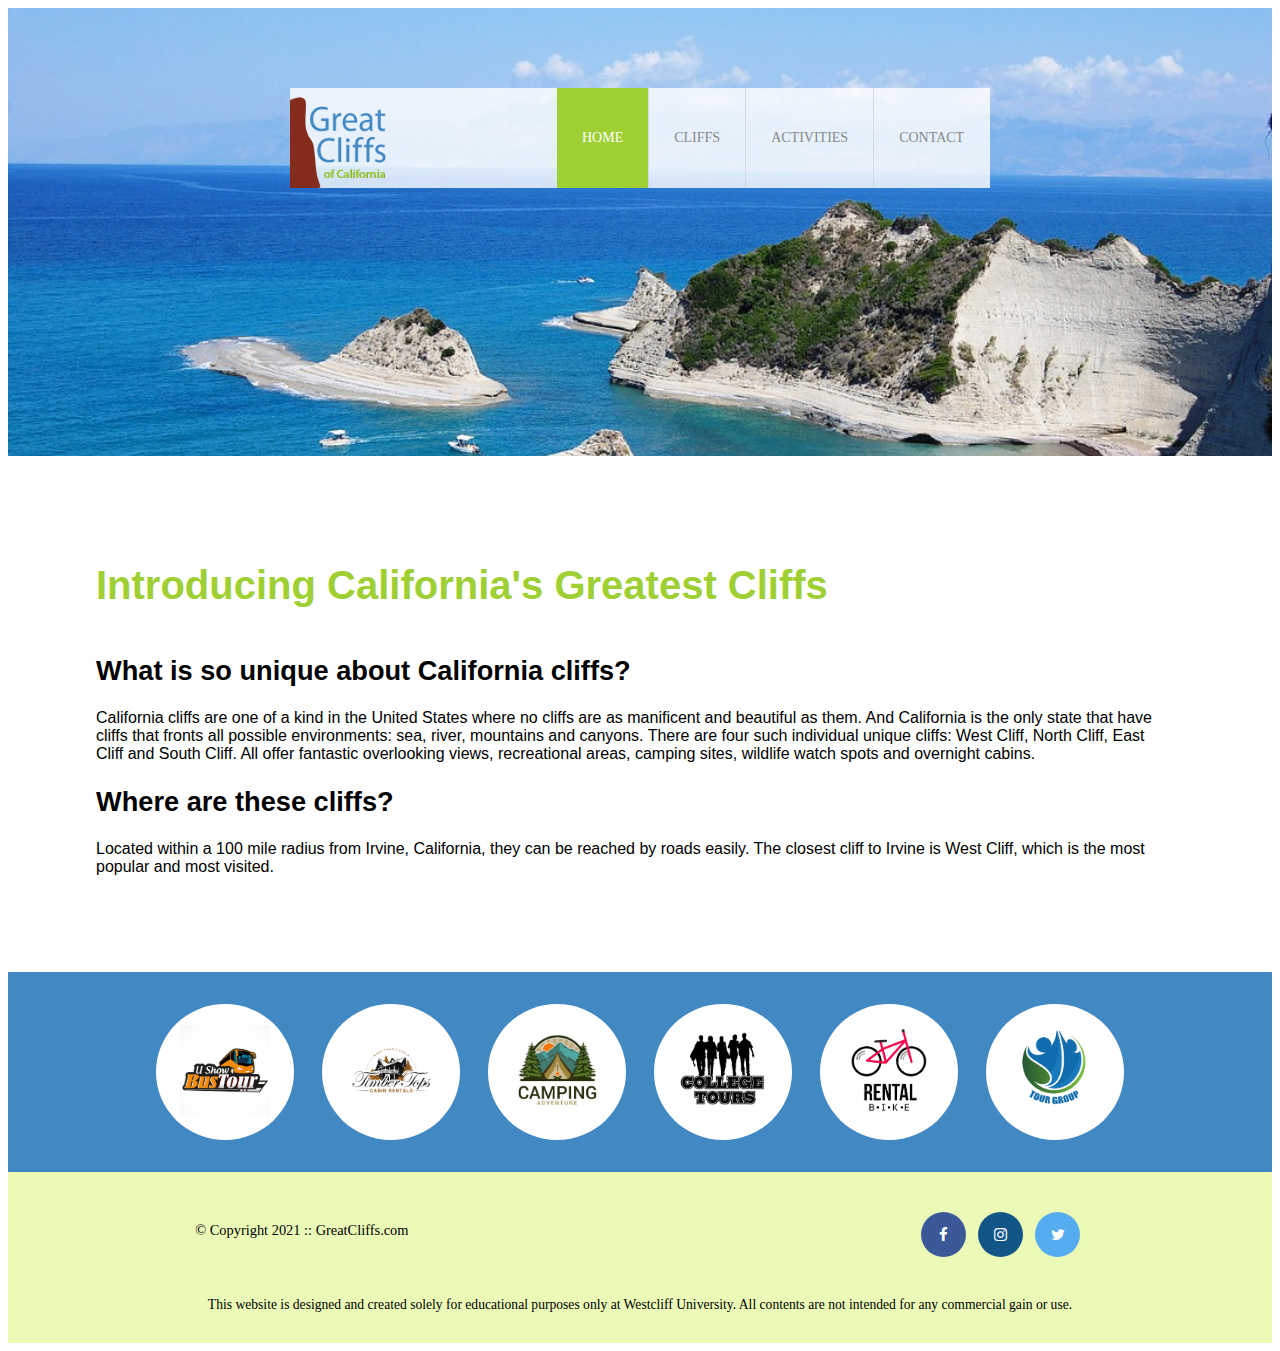
==== index.html @ 566b2fea "initial commit" ====
<!DOCTYPE html>
<html lang="en">
  <head>
    <title>Great Cliffs of California</title>

    <!-- Meta Tags -->
    <meta charset="UTF-8" />
    
    <!-- Bootstrap CSS -->

    <!-- Font Awesome -->
    <link
      rel="stylesheet"
      href="https://cdnjs.cloudflare.com/ajax/libs/font-awesome/4.7.0/css/font-awesome.min.css"
    >
    <!-- Custom CSS -->
    <link rel="stylesheet" href="styles.css" />
    
  </head>
  <body id="home">
    <div id="container">
    <header>
      <div class="main-header">
        <div class="logo">
            <img src="images/logo.png" alt="Great Cliffs Logo" width="125">
        </div>
        <nav class="main-menu">
            <ul>
                <li class="active"><a href="index.html">Home</a></li>
                <li><a href="cliffs.html">Cliffs</a></li>
                <li><a href="activities.html">Activities</a></li>
                <li><a href="contact.html">Contact</a></li>
            </ul>
        </nav>
    </div>
    </header>

    <main>
      <div>
        <h1>Introducing California's Greatest Cliffs</h1>
          <div>
            <h2>What is so unique about California cliffs?</h2>
            <p>
              California cliffs are one of a kind in the United States where
              no cliffs are as manificent and beautiful as them. And
              California is the only state that have cliffs that fronts all
              possible environments: sea, river, mountains and canyons. There
              are four such individual unique cliffs: West Cliff, North Cliff,
              East Cliff and South Cliff. All offer fantastic overlooking
              views, recreational areas, camping sites, wildlife watch spots
              and overnight cabins.
            </p>
          </div>
      </div>
 
      <div>
        <h2>Where are these cliffs?</h2>
        <p>
          Located within a 100 mile radius from Irvine, California, they
          can be reached by roads easily. The closest cliff to Irvine is
          West Cliff, which is the most popular and most visited.
        </p>
      </div>
    </main>
    
    <section>
      <ul id="partners">
        <li class="partner">
             <img src="images/partners/partner-bustour.png" alt="Partner Bus Tours">
         </li>
         <li class="partner">
             <img src="images/partners/partner-cabinrental.png" alt="Partner Cabin Rental">
         </li>
         <li class="partner">
             <img src="images/partners/partner-campingadv.png" alt="Partner Camping Adventure">
         </li>
         <li class="partner">
             <img src="images/partners/partner-collegetours.png" alt="Partner College Tours">
         </li>
         <li class="partner">
             <img src="images/partners/partner-rentalbike.png" alt="Partner Bike Rentals">
         </li>
         <li class="partner">
             <img src="images/partners/partner-tourgroup.png" alt="Partner Tour Group">
         </li>
     </ul>
    </section>

    <footer>
      <!-- Nondisclaimer -->
      <div id="nondisclaimer">
        <div class="copy">&copy; Copyright 2021 :: GreatCliffs.com</div>
        <div class="social">
          <a href="#" class="fa fa-facebook"></a>
          <a href="#" class="fa fa-instagram"></a>
          <a href="#" class="fa fa-twitter"></a>
        </div>
      </div>
      <!-- End Nondisclaimer -->

      <!-- Disclaimer -->
      <div id="disclaimer">
        <p>
          This website is designed and created solely for educational purposes
          only at Westcliff University. All contents are not intended for any
          commercial gain or use.
        </p>
      </div>
      <!-- End Disclaimer -->
    </footer>
    </div>

    <!-- Bootstrap jQuery -->

    <!-- Bootstrap Popper -->

    <!-- Bootstrap JS -->

  </body>
</html>
---- styles.css ----
/* Header */
header {
    width: 100%;
    min-height: 400px;
    padding-top: 3em;
}
#home header {
    background:  no-repeat lightgrey url(images/cliff_ocean.jpg);
    background-size: 1500px;
}
.main-header {
    background-color:rgb(255, 255, 255, 0.8) ;
    width: 700px;
    margin: 2em auto 0 auto;
    min-height: 100px;
    height: 100px;
}
.main-header .logo img {
    width: 100px;
    height: 100px;
    margin: 0 2em 0 0;
    float: left;
}

/* Navigation */
.main-menu {
    margin-left: 227px;
    font-weight: 400;
}
.main-menu ul li {
    list-style-type: none;
    display: inline-block;
    float: left;
    padding-left: 25px;
    padding-right: 25px;
    border-left: 1px solid rgba(202, 204, 202, 0.6);
    line-height: 100px;
    text-transform: uppercase;
    font-size: 14px;
}
.main-menu ul li a {
    text-decoration: none;
    color: #888;
}
.main-menu ul li a:hover {
    color: #9ed034;
}
.main-menu ul li.active {
    background: #9ed034;
    border: none;
}
.main-menu ul li.active a {
    color: #fff;
}

/* Main */
main {
    padding: 3em 6em 3em 5.5em;
    margin: 2em 0;
    font-family:Arial, Helvetica, sans-serif;
}
main h1 {
    font-size: 2.5em;
    padding-bottom: 0.5em;
    color: #9ed034;
}
main h2 {
    font-size: 1.7em;
}

/* Partners */
section {
    width: 100%;
    background-color: #4288C3;
}
section #partners {  
    width: 1200px;
    padding: 2em 0 2em 0;
    margin: 0 auto;
    text-align: center;
}
section #partners .partner {
    display: inline-block;
    margin: 0 0.75em;
    padding: 1.3em 1.5em;
    background-color: #fff;
    border-radius: 50%;
}
section #partners .partner img {
    width: 90px;
    height: 90px;
}

/* Footer */
footer {
    width: 100%;
    height: 155px;
    padding-bottom: 1em;
    background-color: #ecfab8;
}
footer #nondisclaimer .copy {
    padding: 3.5em 3.5em 3.5em 13em;
    float: left;
    font-size: 0.9em;
}
footer #nondisclaimer .social {
    padding: 2.5em;
    margin-right: 9.25em;
    float: right;
}
footer #disclaimer {
    clear: both;
}

footer #disclaimer p {
    font-size: 0.85em;
    text-align: center;
}
footer #nondisclaimer .social .fa {
    padding: 15px;
    font-size: 15px;
    width: 15px;
    text-align: center;
    text-decoration: none;
    margin: 0 4px;
    border-radius: 50%;
}
footer #nondisclaimer .social .fa:hover {
    opacity: 0.7;
}
footer #nondisclaimer .social .fa-facebook {
    background: #3B5998;
    color: white;
}
    
footer #nondisclaimer .social .fa-twitter {
    background: #55ACEE;
    color: white;
}

footer #nondisclaimer .social .fa-instagram {
    background: #125688;
    color: white;
}

/* Home */



/* ACTIVATE BELOW WHEN TESTING NAVIGATION AND OTHERS FOR RWD */

/* Media Queries */
/*@media (max-width: 768px) {
    footer #nondisclaimer .copy {
        padding: 3.5em 0em 3.5em 0em;
        text-align: center;
        float: none;
        font-size: 0.9em;
      }
      footer #nondisclaimer .social {
        padding: 2.5em 0;
        margin: 0;
        text-align: center;
        float: none;
      }
}

@media (max-width: 992px) {
    .logo img {
        position: relative;
        bottom: 8px;
    }
    .main-menu {
        width: 200px;
        background-color:rgb(255, 255, 255);
        position: absolute;
        right: 1.7em;
      }
      .main-menu ul li {
        border-bottom: 1px solid rgba(202, 204, 202, 0.6);
      }
      main {
        padding: 3em 1em 3em 1em;
        margin: 0;
      }
      #home .main-col-content {
        padding: 25px;
        min-height: 450px;
        margin-top: 1em;
      }
} */
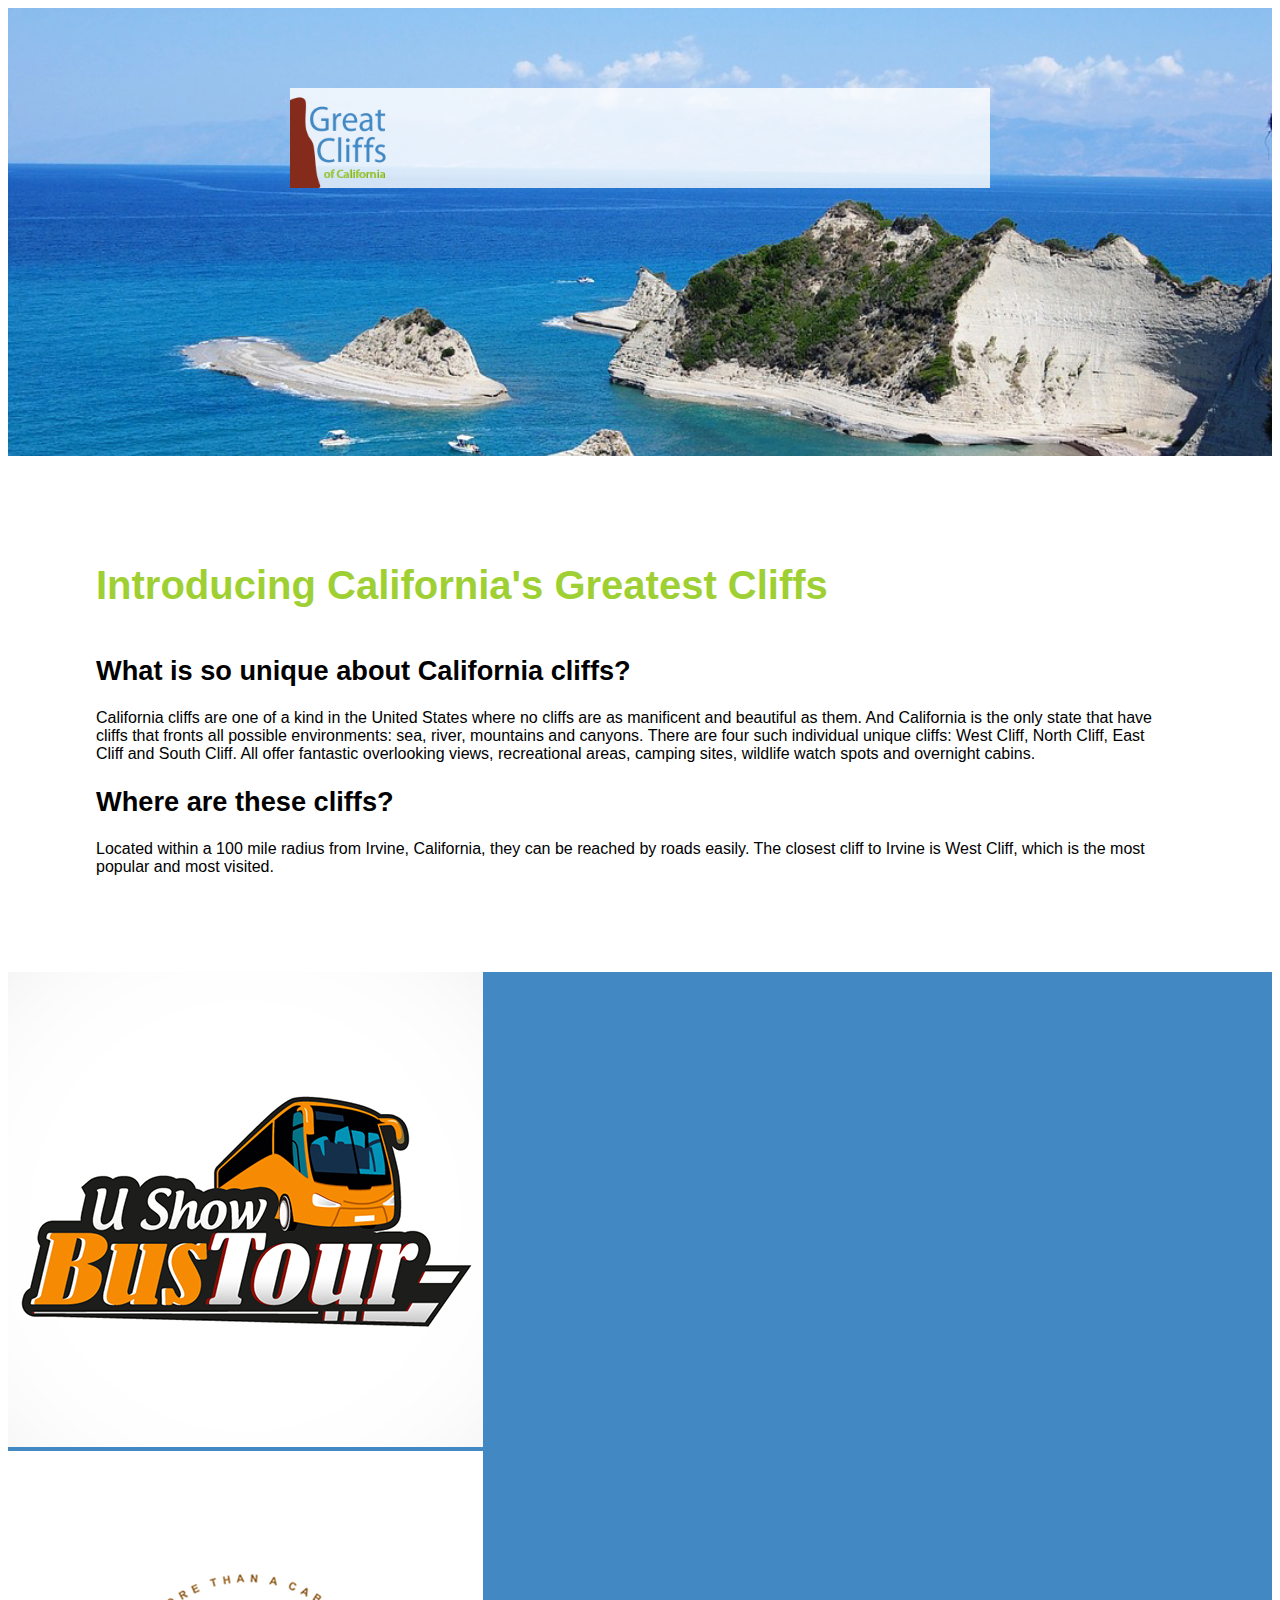
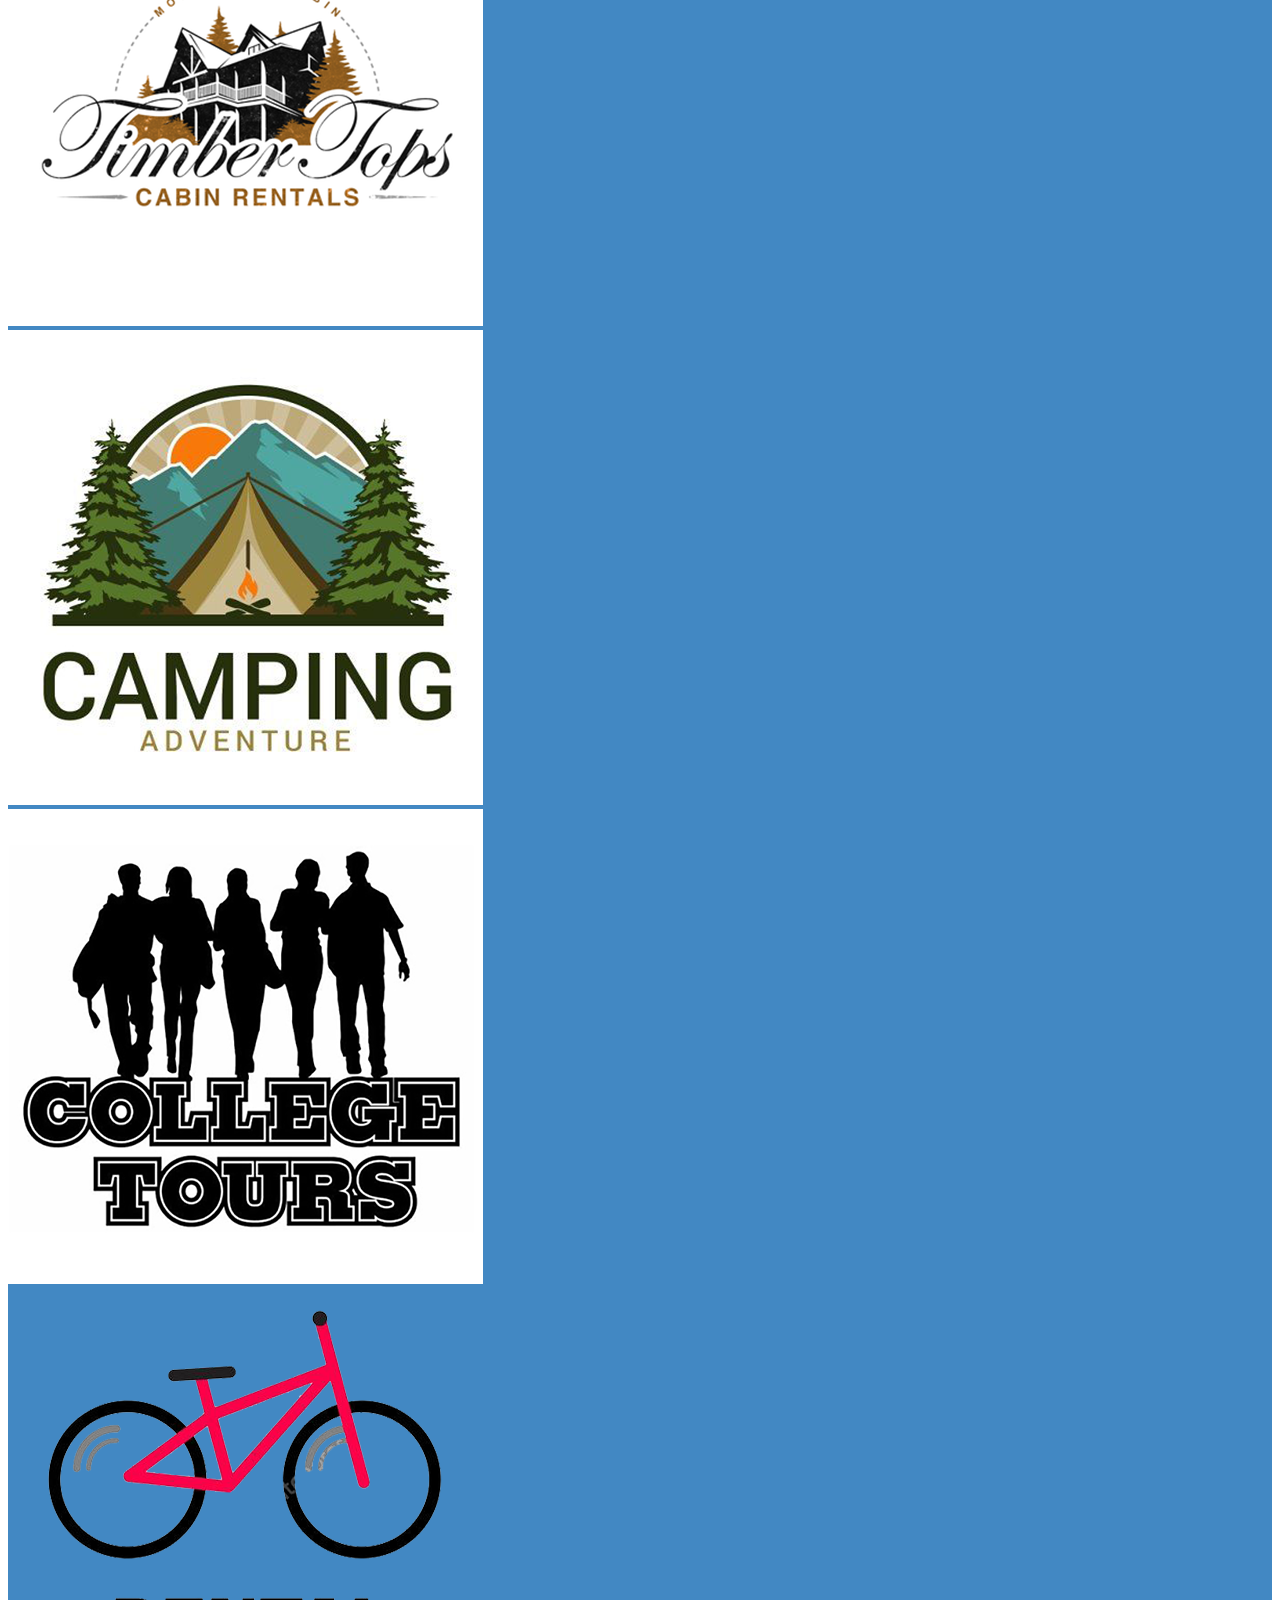
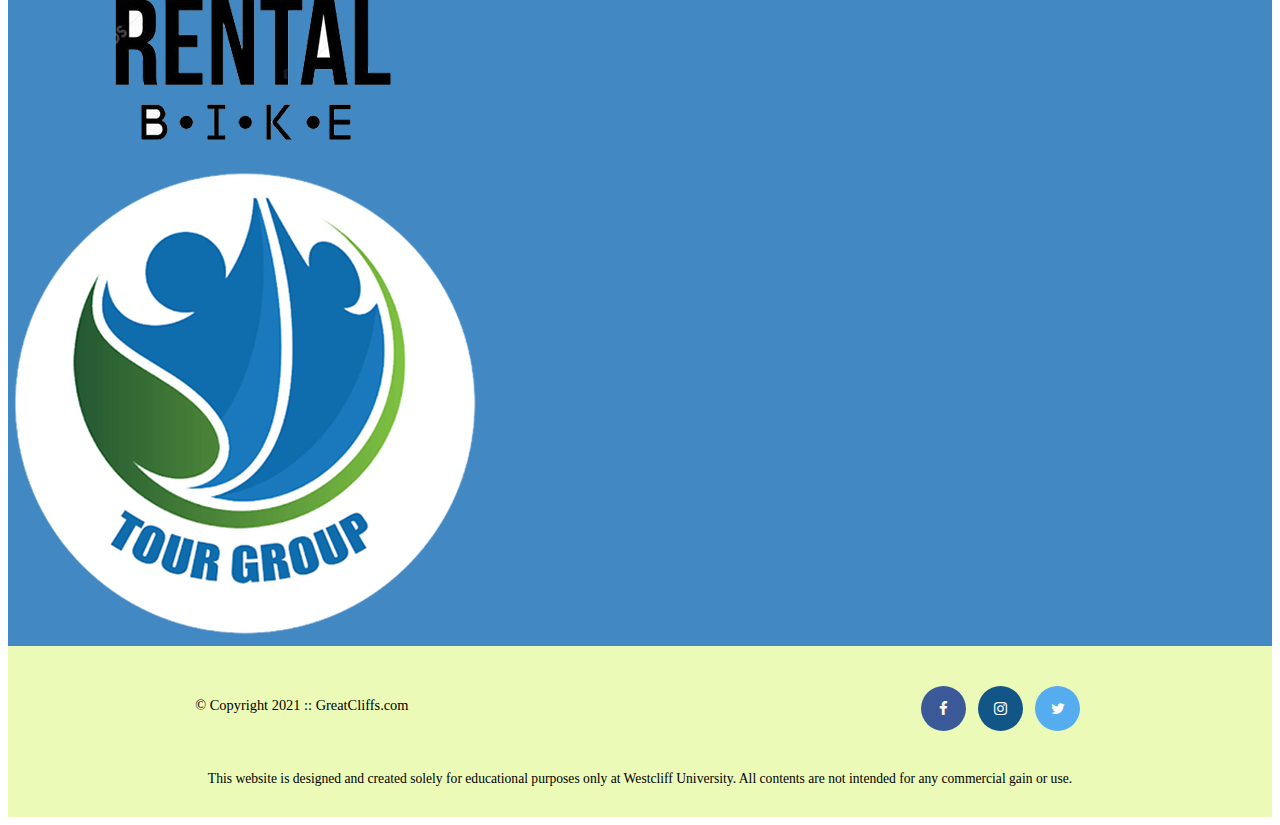
==== commit b34a563f: "rwd for index" ====
--- a/index.html
+++ b/index.html
@@ -1,58 +1,61 @@
 <!DOCTYPE html>
 <html lang="en">
-  <head>
-    <title>Great Cliffs of California</title>
 
-    <!-- Meta Tags -->
-    <meta charset="UTF-8" />
-    
-    <!-- Bootstrap CSS -->
+<head>
+  <title>Great Cliffs of California</title>
 
-    <!-- Font Awesome -->
-    <link
-      rel="stylesheet"
-      href="https://cdnjs.cloudflare.com/ajax/libs/font-awesome/4.7.0/css/font-awesome.min.css"
-    >
-    <!-- Custom CSS -->
-    <link rel="stylesheet" href="styles.css" />
-    
-  </head>
-  <body id="home">
-    <div id="container">
+  <!-- Meta Tags -->
+  <meta charset="UTF-8" />
+
+  <!-- Bootstrap CSS -->
+
+  <!-- Font Awesome -->
+  <link rel="stylesheet" href="https://cdnjs.cloudflare.com/ajax/libs/font-awesome/4.7.0/css/font-awesome.min.css">
+  <!-- Custom CSS -->
+  <link rel="stylesheet" href="styles.css" />
+
+</head>
+
+<body id="home">
+  <div id="container">
     <header>
       <div class="main-header">
         <div class="logo">
-            <img src="images/logo.png" alt="Great Cliffs Logo" width="125">
+          <img src="images/logo.png" alt="Great Cliffs Logo" width="125">
         </div>
+        <button class="menu-toggle" aria-expanded="false" aria-label="Toggle navigation">
+          <span class="hamburger"></span>
+        </button>
         <nav class="main-menu">
-            <ul>
-                <li class="active"><a href="index.html">Home</a></li>
-                <li><a href="cliffs.html">Cliffs</a></li>
-                <li><a href="activities.html">Activities</a></li>
-                <li><a href="contact.html">Contact</a></li>
-            </ul>
+          <ul>
+            <li class="active"><a href="index.html">Home</a></li>
+            <li><a href="cliffs.html">Cliffs</a></li>
+            <li><a href="activities.html">Activities</a></li>
+            <li><a href="contact.html">Contact</a></li>
+          </ul>
         </nav>
-    </div>
+      </div>
     </header>
+
 
     <main>
       <div>
         <h1>Introducing California's Greatest Cliffs</h1>
-          <div>
-            <h2>What is so unique about California cliffs?</h2>
-            <p>
-              California cliffs are one of a kind in the United States where
-              no cliffs are as manificent and beautiful as them. And
-              California is the only state that have cliffs that fronts all
-              possible environments: sea, river, mountains and canyons. There
-              are four such individual unique cliffs: West Cliff, North Cliff,
-              East Cliff and South Cliff. All offer fantastic overlooking
-              views, recreational areas, camping sites, wildlife watch spots
-              and overnight cabins.
-            </p>
-          </div>
+        <div>
+          <h2>What is so unique about California cliffs?</h2>
+          <p>
+            California cliffs are one of a kind in the United States where
+            no cliffs are as manificent and beautiful as them. And
+            California is the only state that have cliffs that fronts all
+            possible environments: sea, river, mountains and canyons. There
+            are four such individual unique cliffs: West Cliff, North Cliff,
+            East Cliff and South Cliff. All offer fantastic overlooking
+            views, recreational areas, camping sites, wildlife watch spots
+            and overnight cabins.
+          </p>
+        </div>
       </div>
- 
+
       <div>
         <h2>Where are these cliffs?</h2>
         <p>
@@ -62,30 +65,32 @@
         </p>
       </div>
     </main>
+
+    <section>
+      <div class="container">
+        <div class="row text-center">
+          <div class="col-12 col-sm-6 col-md-4 col-lg-2 mb-4">
+            <img src="images/partners/partner-bustour.png" alt="Partner Bus Tours" class="img-fluid rounded-circle">
+          </div>
+          <div class="col-12 col-sm-6 col-md-4 col-lg-2 mb-4">
+            <img src="images/partners/partner-cabinrental.png" alt="Partner Cabin Rental" class="img-fluid rounded-circle">
+          </div>
+          <div class="col-12 col-sm-6 col-md-4 col-lg-2 mb-4">
+            <img src="images/partners/partner-campingadv.png" alt="Partner Camping Adventure" class="img-fluid rounded-circle">
+          </div>
+          <div class="col-12 col-sm-6 col-md-4 col-lg-2 mb-4">
+            <img src="images/partners/partner-collegetours.png" alt="Partner College Tours" class="img-fluid rounded-circle">
+          </div>
+          <div class="col-12 col-sm-6 col-md-4 col-lg-2 mb-4">
+            <img src="images/partners/partner-rentalbike.png" alt="Partner Bike Rentals" class="img-fluid rounded-circle">
+          </div>
+          <div class="col-12 col-sm-6 col-md-4 col-lg-2 mb-4">
+            <img src="images/partners/partner-tourgroup.png" alt="Partner Tour Group" class="img-fluid rounded-circle">
+          </div>
+        </div>
+      </div>
+    </section>
     
-    <section>
-      <ul id="partners">
-        <li class="partner">
-             <img src="images/partners/partner-bustour.png" alt="Partner Bus Tours">
-         </li>
-         <li class="partner">
-             <img src="images/partners/partner-cabinrental.png" alt="Partner Cabin Rental">
-         </li>
-         <li class="partner">
-             <img src="images/partners/partner-campingadv.png" alt="Partner Camping Adventure">
-         </li>
-         <li class="partner">
-             <img src="images/partners/partner-collegetours.png" alt="Partner College Tours">
-         </li>
-         <li class="partner">
-             <img src="images/partners/partner-rentalbike.png" alt="Partner Bike Rentals">
-         </li>
-         <li class="partner">
-             <img src="images/partners/partner-tourgroup.png" alt="Partner Tour Group">
-         </li>
-     </ul>
-    </section>
-
     <footer>
       <!-- Nondisclaimer -->
       <div id="nondisclaimer">
@@ -108,13 +113,22 @@
       </div>
       <!-- End Disclaimer -->
     </footer>
-    </div>
+  </div>
 
-    <!-- Bootstrap jQuery -->
+  <!-- Bootstrap jQuery -->
 
-    <!-- Bootstrap Popper -->
+  <!-- Bootstrap Popper -->
 
-    <!-- Bootstrap JS -->
+  <!-- Bootstrap JS -->
+  <script>
+    document.querySelector('.menu-toggle').addEventListener('click', function () {
+        const menu = document.querySelector('.main-menu');
+        menu.classList.toggle('expanded');
+        this.setAttribute('aria-expanded', menu.classList.contains('expanded'));
+    });
+  </script>
+  </body>
+  
+</body>
 
-  </body>
-</html>
+</html>--- a/styles.css
+++ b/styles.css
@@ -150,7 +150,7 @@
 /* ACTIVATE BELOW WHEN TESTING NAVIGATION AND OTHERS FOR RWD */
 
 /* Media Queries */
-/*@media (max-width: 768px) {
+@media (max-width: 768px) {
     footer #nondisclaimer .copy {
         padding: 3.5em 0em 3.5em 0em;
         text-align: center;
@@ -188,4 +188,99 @@
         min-height: 450px;
         margin-top: 1em;
       }
-} */+}
+/* Hamburger Menu */
+.menu-toggle {
+    background: none;
+    border: none;
+    cursor: pointer;
+    display: none;
+    position: absolute;
+    top: 1.5rem;
+    right: 1.5rem;
+    z-index: 10;
+}
+
+.menu-toggle .hamburger {
+    display: block;
+    width: 25px;
+    height: 3px;
+    background-color: #333;
+    position: relative;
+}
+
+.menu-toggle .hamburger::before,
+.menu-toggle .hamburger::after {
+    content: '';
+    display: block;
+    width: 25px;
+    height: 3px;
+    background-color: #333;
+    position: absolute;
+    transition: all 0.3s ease-in-out;
+}
+
+.menu-toggle .hamburger::before {
+    top: -8px;
+}
+
+.menu-toggle .hamburger::after {
+    top: 8px;
+}
+
+/* Hide the main-menu by default */
+.main-menu {
+    display: none;
+}
+
+/* Media Queries */
+@media (max-width: 992px) {
+    .menu-toggle {
+        display: block;
+    }
+
+    .main-menu {
+        display: block;
+        position: absolute;
+        top: 100%;
+        right: 0;
+        background-color: white;
+        width: 100%;
+        box-shadow: 0 4px 6px rgba(0, 0, 0, 0.1);
+    }
+
+    .main-menu ul {
+        display: flex;
+        flex-direction: column;
+        padding: 0;
+        margin: 0;
+        list-style: none;
+    }
+
+    .main-menu ul li {
+        text-align: center;
+        border-bottom: 1px solid rgba(202, 204, 202, 0.6);
+        line-height: 50px;
+    }
+
+    .main-menu ul li:last-child {
+        border-bottom: none;
+    }
+
+    .main-menu ul li a {
+        text-decoration: none;
+        color: #333;
+        display: block;
+        padding: 10px;
+    }
+
+    .main-menu ul li a:hover {
+        background-color: #9ed034;
+        color: white;
+    }
+}
+
+/* Show menu when expanded */
+.main-menu.expanded {
+    display: block;
+}
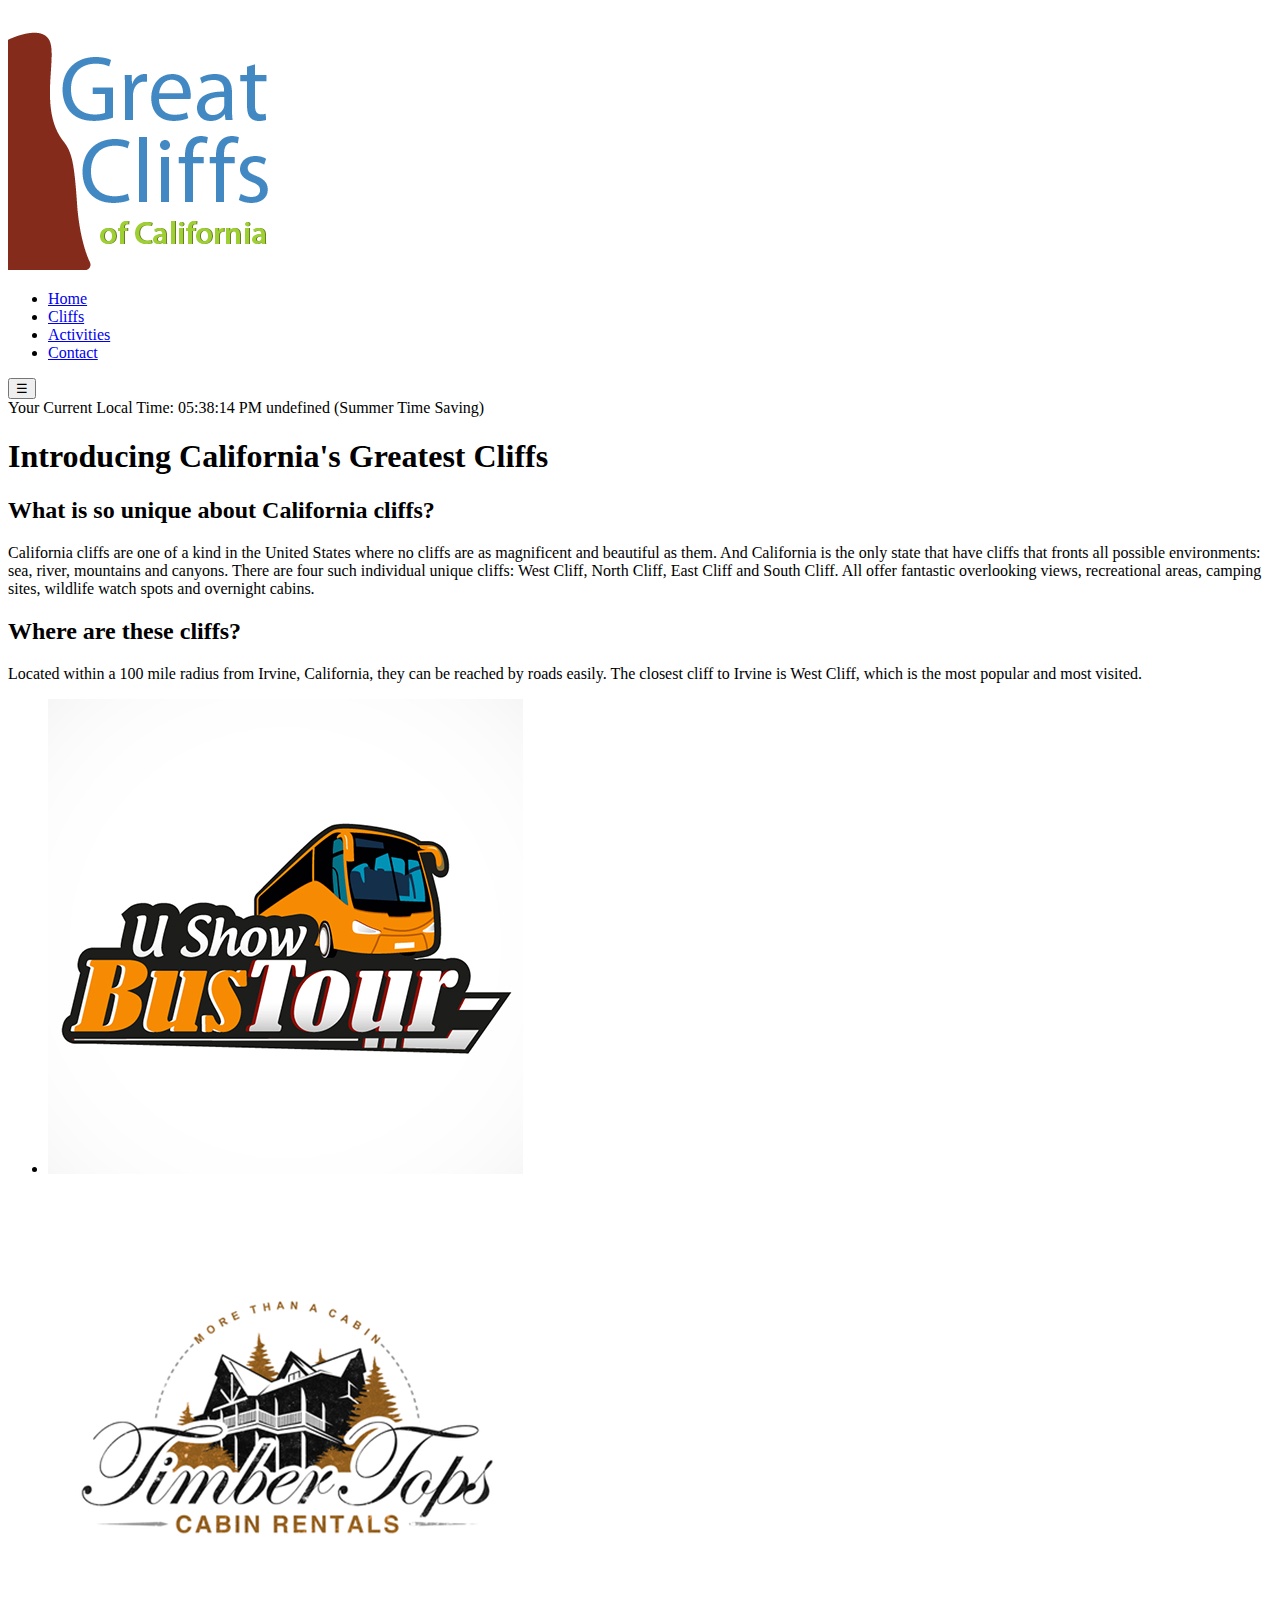
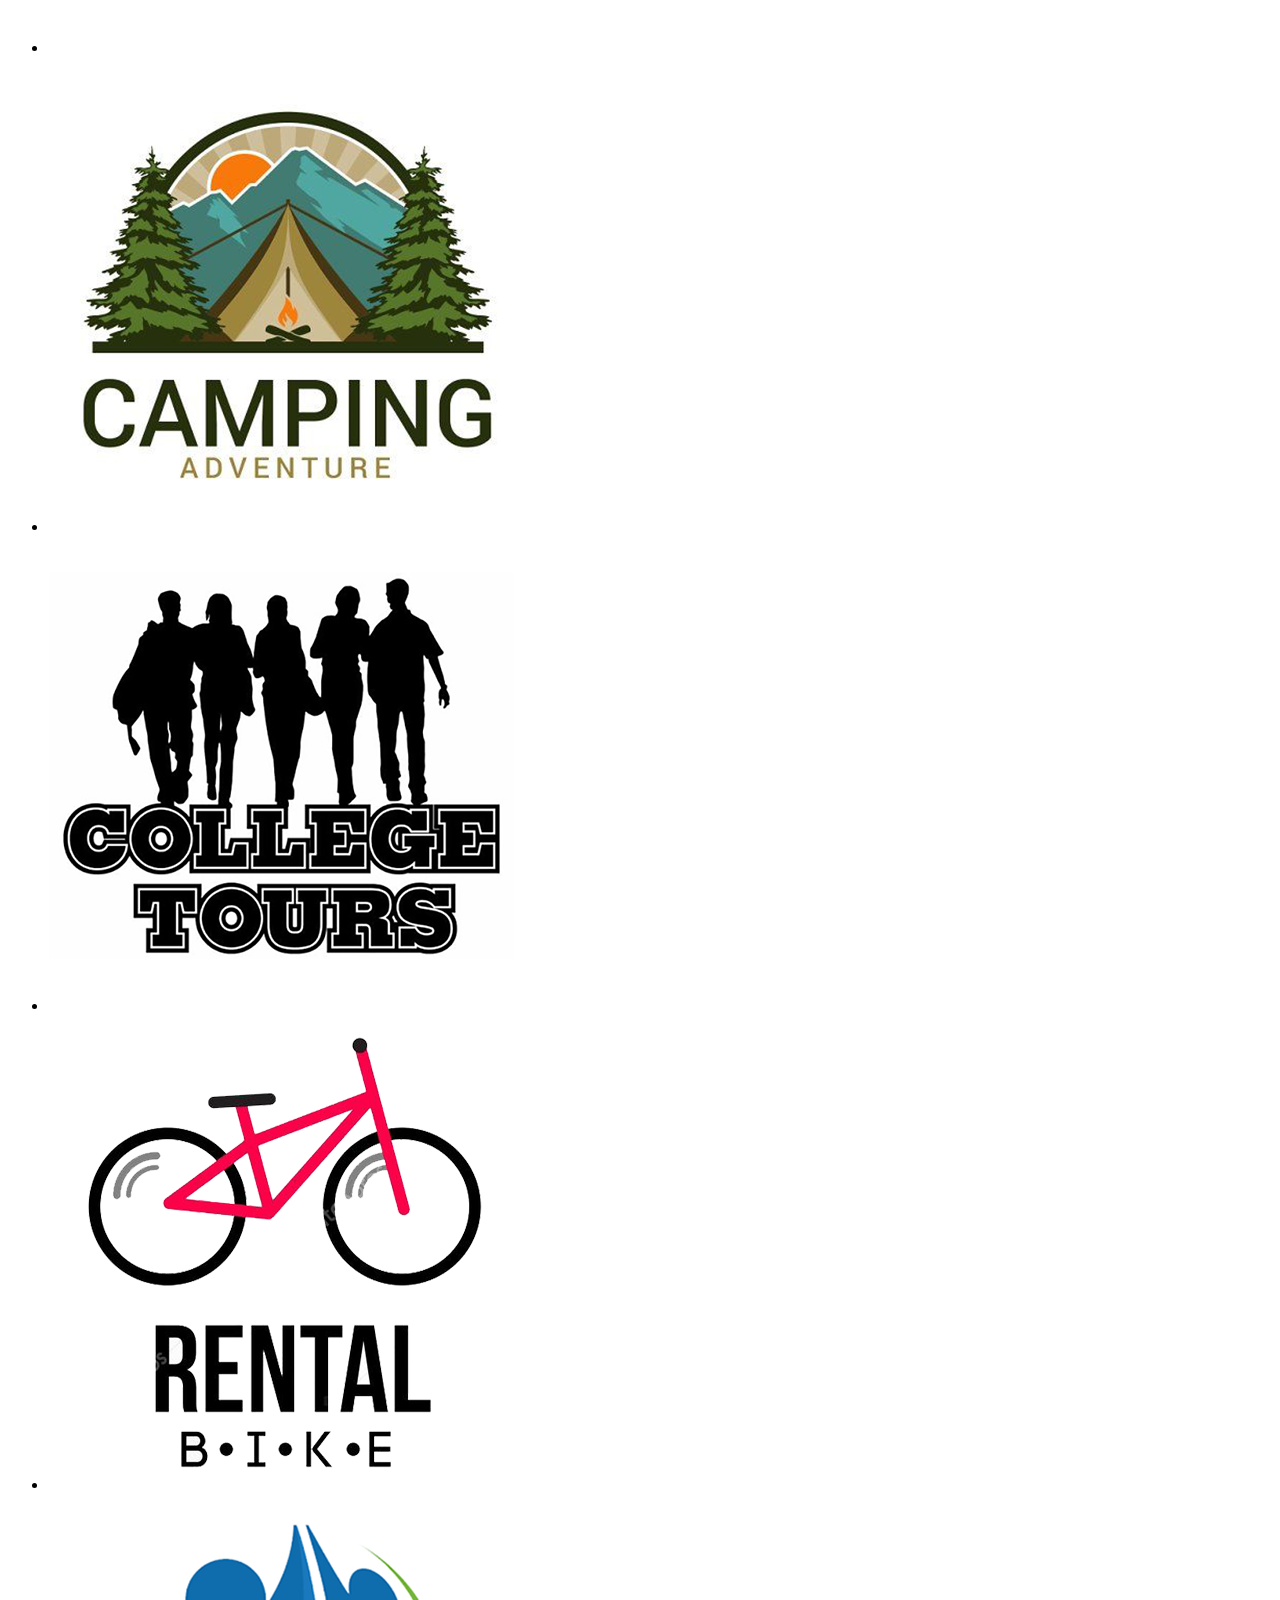
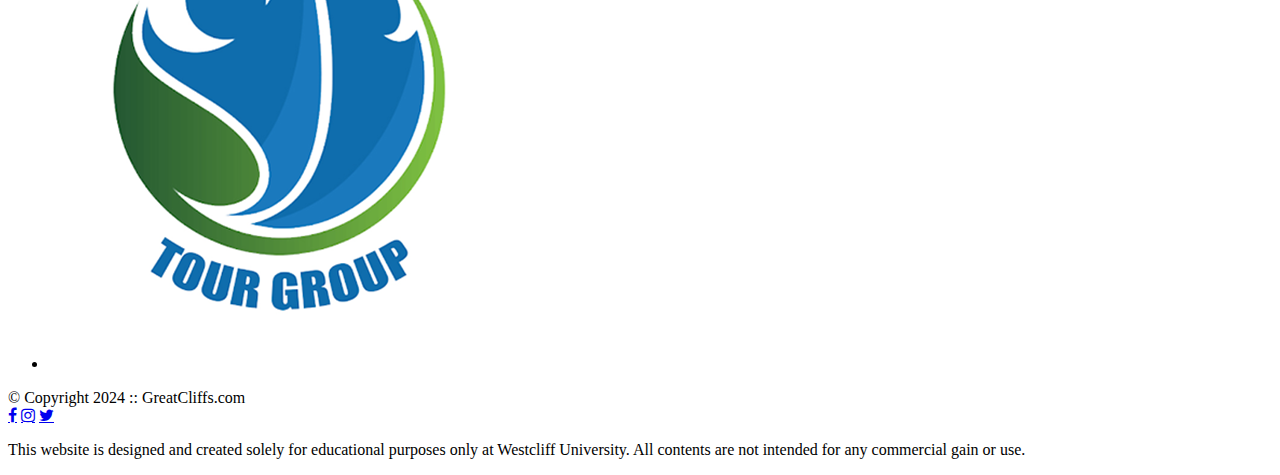
==== commit 59401901: "w2d2 homeowork" ====
--- a/index.html
+++ b/index.html
@@ -2,133 +2,141 @@
 <html lang="en">
 
 <head>
-  <title>Great Cliffs of California</title>
-
-  <!-- Meta Tags -->
-  <meta charset="UTF-8" />
-
-  <!-- Bootstrap CSS -->
-
-  <!-- Font Awesome -->
-  <link rel="stylesheet" href="https://cdnjs.cloudflare.com/ajax/libs/font-awesome/4.7.0/css/font-awesome.min.css">
-  <!-- Custom CSS -->
-  <link rel="stylesheet" href="styles.css" />
-
+    <title>Great Cliffs of California</title>
+    <meta charset="UTF-8">
+    <link rel="stylesheet" href="https://cdnjs.cloudflare.com/ajax/libs/font-awesome/4.7.0/css/font-awesome.min.css">
+    <link rel="stylesheet" href="style.css">
+    <!-- <link href="https://cdn.jsdelivr.net/npm/bootstrap@5.3.2/dist/css/bootstrap.min.css" rel="stylesheet"> -->
+    <!-- <script src="https://cdn.jsdelivr.net/npm/bootstrap@5.3.2/dist/js/bootstrap.bundle.min.js"></script> -->
 </head>
 
 <body id="home">
-  <div id="container">
     <header>
-      <div class="main-header">
-        <div class="logo">
-          <img src="images/logo.png" alt="Great Cliffs Logo" width="125">
-        </div>
-        <button class="menu-toggle" aria-expanded="false" aria-label="Toggle navigation">
-          <span class="hamburger"></span>
-        </button>
-        <nav class="main-menu">
-          <ul>
-            <li class="active"><a href="index.html">Home</a></li>
-            <li><a href="cliffs.html">Cliffs</a></li>
-            <li><a href="activities.html">Activities</a></li>
-            <li><a href="contact.html">Contact</a></li>
-          </ul>
-        </nav>
-      </div>
-    </header>
+        <div class="main-header">
+
+            <div class="logo">
+                <img src="images/logo.png" alt="logo">
+            </div>
 
 
-    <main>
-      <div>
-        <h1>Introducing California's Greatest Cliffs</h1>
-        <div>
-          <h2>What is so unique about California cliffs?</h2>
-          <p>
-            California cliffs are one of a kind in the United States where
-            no cliffs are as manificent and beautiful as them. And
-            California is the only state that have cliffs that fronts all
-            possible environments: sea, river, mountains and canyons. There
-            are four such individual unique cliffs: West Cliff, North Cliff,
-            East Cliff and South Cliff. All offer fantastic overlooking
-            views, recreational areas, camping sites, wildlife watch spots
-            and overnight cabins.
-          </p>
+            <nav class="main-menu" id="navbarNav">
+                <ul>
+                    <li class="active"><a href="index.html">Home</a></li>
+                    <li><a href="cliffs.html">Cliffs</a></li>
+                    <li><a href="activities.html">Activities</a></li>
+                    <li><a href="contact.html">Contact</a></li>
+                </ul>
+            </nav>
+            <button class="hamburger" aria-label="Toggle menu">☰</button>
+
         </div>
-      </div>
+    </header>
+    <!--digital clock-->
+    <section id="timeofday">
+        <span>Your Current Local Time: </span>
+        <span id="clock"></span>
+    </section>
 
-      <div>
-        <h2>Where are these cliffs?</h2>
-        <p>
-          Located within a 100 mile radius from Irvine, California, they
-          can be reached by roads easily. The closest cliff to Irvine is
-          West Cliff, which is the most popular and most visited.
-        </p>
-      </div>
-    </main>
+    <div class="container">
+        <main>
+            <h1 class="intro-title">Introducing California's Greatest Cliffs</h1>
 
-    <section>
-      <div class="container">
-        <div class="row text-center">
-          <div class="col-12 col-sm-6 col-md-4 col-lg-2 mb-4">
-            <img src="images/partners/partner-bustour.png" alt="Partner Bus Tours" class="img-fluid rounded-circle">
-          </div>
-          <div class="col-12 col-sm-6 col-md-4 col-lg-2 mb-4">
-            <img src="images/partners/partner-cabinrental.png" alt="Partner Cabin Rental" class="img-fluid rounded-circle">
-          </div>
-          <div class="col-12 col-sm-6 col-md-4 col-lg-2 mb-4">
-            <img src="images/partners/partner-campingadv.png" alt="Partner Camping Adventure" class="img-fluid rounded-circle">
-          </div>
-          <div class="col-12 col-sm-6 col-md-4 col-lg-2 mb-4">
-            <img src="images/partners/partner-collegetours.png" alt="Partner College Tours" class="img-fluid rounded-circle">
-          </div>
-          <div class="col-12 col-sm-6 col-md-4 col-lg-2 mb-4">
-            <img src="images/partners/partner-rentalbike.png" alt="Partner Bike Rentals" class="img-fluid rounded-circle">
-          </div>
-          <div class="col-12 col-sm-6 col-md-4 col-lg-2 mb-4">
-            <img src="images/partners/partner-tourgroup.png" alt="Partner Tour Group" class="img-fluid rounded-circle">
-          </div>
-        </div>
-      </div>
-    </section>
-    
-    <footer>
-      <!-- Nondisclaimer -->
-      <div id="nondisclaimer">
-        <div class="copy">&copy; Copyright 2021 :: GreatCliffs.com</div>
-        <div class="social">
-          <a href="#" class="fa fa-facebook"></a>
-          <a href="#" class="fa fa-instagram"></a>
-          <a href="#" class="fa fa-twitter"></a>
-        </div>
-      </div>
-      <!-- End Nondisclaimer -->
+            <div class="content-grid">
+                <section class="content-box">
+                    <h2>What is so unique about California cliffs?</h2>
+                    <p>California cliffs are one of a kind in the United States where no cliffs are as magnificent and
+                        beautiful as them. And California is the only state that have cliffs that fronts all possible
+                        environments: sea, river, mountains and canyons. There are four such individual unique cliffs:
+                        West Cliff, North Cliff, East Cliff and South Cliff. All offer fantastic overlooking views,
+                        recreational areas, camping sites, wildlife watch spots and overnight cabins.</p>
+                </section>
 
-      <!-- Disclaimer -->
-      <div id="disclaimer">
-        <p>
-          This website is designed and created solely for educational purposes
-          only at Westcliff University. All contents are not intended for any
-          commercial gain or use.
-        </p>
-      </div>
-      <!-- End Disclaimer -->
-    </footer>
-  </div>
+                <section class="content-box">
+                    <h2>Where are these cliffs?</h2>
+                    <p>Located within a 100 mile radius from Irvine, California, they can be reached by roads easily.
+                        The closest cliff to Irvine is West Cliff, which is the most popular and most visited.</p>
+                </section>
+            </div>
 
-  <!-- Bootstrap jQuery -->
+            <section>
+                <ul id="partners"></ul>
+            </section>
 
-  <!-- Bootstrap Popper -->
+        </main>
 
-  <!-- Bootstrap JS -->
-  <script>
-    document.querySelector('.menu-toggle').addEventListener('click', function () {
-        const menu = document.querySelector('.main-menu');
-        menu.classList.toggle('expanded');
-        this.setAttribute('aria-expanded', menu.classList.contains('expanded'));
-    });
-  </script>
-  </body>
-  
+        <footer>
+            <div id="nondisclaimer">
+                <div class="copy">
+                    &copy; Copyright 2024 :: GreatCliffs.com
+                </div>
+                <div class="social">
+                    <a href="#" class="fa fa-facebook"></a>
+                    <a href="#" class="fa fa-instagram"></a>
+                    <a href="#" class="fa fa-twitter"></a>
+                </div>
+            </div>
+            <div id="disclaimer">
+                <p>This website is designed and created solely for educational purposes
+                    only at Westcliff University. All contents are not intended for any
+                    commercial gain or use.
+                </p>
+            </div>
+        </footer>
+
+
+    </div>
+
+    <!--Digital Clock Js-->
+    <script src="js/digclock.js"></script>
+
+    <!--Partners Js-->
+    <script src="js/site_scripts.js"></script>
+
+    <!-- Bootstrap jQuery -->
+
+    <!-- Bootstrap Popper -->
+
+    <!-- NAV Bootstrap JS -->
+    <script>
+        document.addEventListener('DOMContentLoaded', function () {
+            const header = document.querySelector('.main-header');
+            const sticky = header.offsetTop;
+
+            function handleStickyNav() {
+                if (window.pageYOffset > sticky) {
+                    header.classList.add("sticky-nav");
+                    document.body.classList.add("has-sticky-nav");
+                } else {
+                    header.classList.remove("sticky-nav");
+                    document.body.classList.remove("has-sticky-nav");
+                }
+            }
+
+            window.addEventListener('scroll', handleStickyNav);
+
+            // hamburger
+            const hamburger = document.querySelector('.hamburger');
+            const mainMenu = document.querySelector('.main-menu');
+
+            hamburger.addEventListener('click', function () {
+                mainMenu.classList.toggle('show');
+            });
+
+
+            const menuLinks = document.querySelectorAll('.main-menu a');
+            menuLinks.forEach(link => {
+                link.addEventListener('click', () => {
+                    mainMenu.classList.remove('show');
+                });
+            });
+        });
+
+
+
+
+    </script>
+
+
 </body>
 
 </html>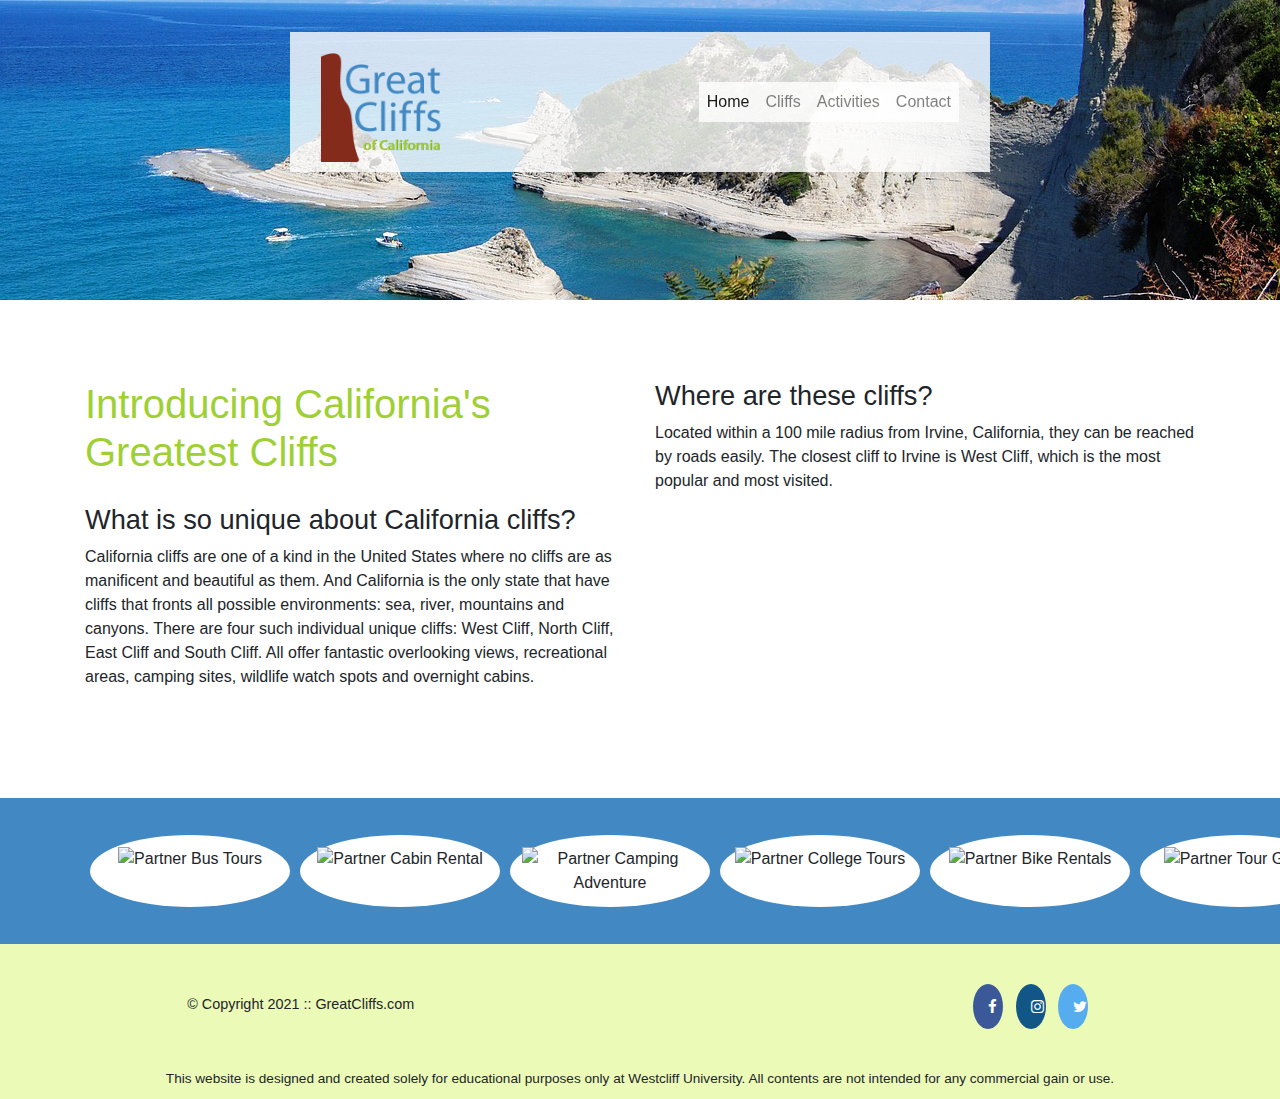
==== commit e1351ad0: "w7d2 homeowork" ====
--- a/index.html
+++ b/index.html
@@ -3,139 +3,165 @@
 
 <head>
     <title>Great Cliffs of California</title>
-    <meta charset="UTF-8">
+
+    <!-- Meta Tags -->
+    <meta charset="UTF-8" />
+    <meta name="viewport" content="width=device-width, initial-scale=1">
+
+
+    <!-- Bootstrap CSS -->
+    <link rel="stylesheet" href="https://cdn.jsdelivr.net/npm/bootstrap@4.6.2/dist/css/bootstrap.min.css">
+
+
+    <!-- Font Awesome -->
     <link rel="stylesheet" href="https://cdnjs.cloudflare.com/ajax/libs/font-awesome/4.7.0/css/font-awesome.min.css">
-    <link rel="stylesheet" href="style.css">
-    <!-- <link href="https://cdn.jsdelivr.net/npm/bootstrap@5.3.2/dist/css/bootstrap.min.css" rel="stylesheet"> -->
-    <!-- <script src="https://cdn.jsdelivr.net/npm/bootstrap@5.3.2/dist/js/bootstrap.bundle.min.js"></script> -->
+
+    <!-- Custom CSS -->
+    <link rel="stylesheet" href="styles.css" />
+
 </head>
 
 <body id="home">
-    <header>
-        <div class="main-header">
+    <div id="wrapper">
+        <!-- <header>
+      <div class="main-header">
+        <div class="logo">
+            <img src="images/logo.png" alt="Great Cliffs Logo" width="125">
+        </div>
+        <nav class="main-menu">
+            <ul>
+                <li class="active"><a href="index.html">Home</a></li>
+                <li><a href="cliffs.html">Cliffs</a></li>
+                <li><a href="activities.html">Activities</a></li>
+                <li><a href="contact.html">Contact</a></li>
+            </ul>
+        </nav>
+    </div> </header> -->
+        <header>
+            <div class="mainheader">
 
-            <div class="logo">
-                <img src="images/logo.png" alt="logo">
+                <!-- <nav class="navbar navbar-expand-lg navbar-light bg-light"> -->
+                <nav class="navbar navbar-expand-lg navbar-light bg-light fixed-top">
+                    <div class="container">
+                        <a class="navbar-brand" href="index.html">
+                            <img src="images/logo.png" alt="Great Cliffs Logo" width="125">
+                        </a>
+                        <button class="navbar-toggler" type="button" data-toggle="collapse" data-target="#navbarNav"
+                            aria-controls="navbarNav" aria-expanded="false" aria-label="Toggle navigation">
+                            <span class="navbar-toggler-icon"></span>
+                        </button>
+                        <div class="collapse navbar-collapse" id="navbarNav">
+                            <!-- <ul class="navbar-nav ml-auto"> -->
+                            <ul class="navbar-nav ml-auto override-bootstrap">
+
+                                <li class="nav-item active">
+                                    <a class="nav-link" href="index.html">Home</a>
+                                </li>
+                                <li class="nav-item d-none d-md-block d-lg-none">
+                                    <a class="nav-link" href="cliffs.html">Cliffs</a>
+                                </li>
+                                <li class="nav-item d-none d-md-block d-lg-none">
+                                    <a class="nav-link" href="activities.html">Activities</a>
+                                </li>
+                                <li class="nav-item d-none d-md-block d-lg-none">
+                                    <a class="nav-link" href="contact.html">Contact</a>
+                                </li>
+                            </ul>
+                        </div>
+                    </div>
+                </nav>
             </div>
+        </header>
 
 
-            <nav class="main-menu" id="navbarNav">
-                <ul>
-                    <li class="active"><a href="index.html">Home</a></li>
-                    <li><a href="cliffs.html">Cliffs</a></li>
-                    <li><a href="activities.html">Activities</a></li>
-                    <li><a href="contact.html">Contact</a></li>
-                </ul>
-            </nav>
-            <button class="hamburger" aria-label="Toggle menu">☰</button>
 
-        </div>
-    </header>
-    <!--digital clock-->
-    <section id="timeofday">
-        <span>Your Current Local Time: </span>
-        <span id="clock"></span>
-    </section>
+        <main class="container">
+            <div class="row">
+                <div class="col-md-6">
+                    <h1>Introducing California's Greatest Cliffs</h1>
+                    <div>
+                        <h2>What is so unique about California cliffs?</h2>
+                        <p>
+                            California cliffs are one of a kind in the United States where
+                            no cliffs are as manificent and beautiful as them. And
+                            California is the only state that have cliffs that fronts all
+                            possible environments: sea, river, mountains and canyons. There
+                            are four such individual unique cliffs: West Cliff, North Cliff,
+                            East Cliff and South Cliff. All offer fantastic overlooking
+                            views, recreational areas, camping sites, wildlife watch spots
+                            and overnight cabins.
+                        </p>
+                    </div>
+                </div>
 
-    <div class="container">
-        <main>
-            <h1 class="intro-title">Introducing California's Greatest Cliffs</h1>
-
-            <div class="content-grid">
-                <section class="content-box">
-                    <h2>What is so unique about California cliffs?</h2>
-                    <p>California cliffs are one of a kind in the United States where no cliffs are as magnificent and
-                        beautiful as them. And California is the only state that have cliffs that fronts all possible
-                        environments: sea, river, mountains and canyons. There are four such individual unique cliffs:
-                        West Cliff, North Cliff, East Cliff and South Cliff. All offer fantastic overlooking views,
-                        recreational areas, camping sites, wildlife watch spots and overnight cabins.</p>
-                </section>
-
-                <section class="content-box">
+                <div class="col-md-6">
                     <h2>Where are these cliffs?</h2>
-                    <p>Located within a 100 mile radius from Irvine, California, they can be reached by roads easily.
-                        The closest cliff to Irvine is West Cliff, which is the most popular and most visited.</p>
-                </section>
+                    <p>
+                        Located within a 100 mile radius from Irvine, California, they
+                        can be reached by roads easily. The closest cliff to Irvine is
+                        West Cliff, which is the most popular and most visited.
+                    </p>
+                </div>
             </div>
-
-            <section>
-                <ul id="partners"></ul>
-            </section>
-
         </main>
 
+
+        <section>
+            <div class="container">
+                <ul id="partners" class="row">
+                    <li class="partner col-12 col-sm-6 col-md-4 col-lg-3 col-xl-2">
+                        <img src="images/partners/partner1.png" alt="Partner Bus Tours">
+                    </li>
+                    <li class="partner col-12 col-sm-6 col-md-4 col-lg-3 col-xl-2">
+                        <img src="images/partners/partner2.png" alt="Partner Cabin Rental">
+                    </li>
+                    <li class="partner col-12 col-sm-6 col-md-4 col-lg-3 col-xl-2">
+                        <img src="images/partners/partner3.png" alt="Partner Camping Adventure">
+                    </li>
+                    <li class="partner col-12 col-sm-6 col-md-4 col-lg-3 col-xl-2">
+                        <img src="images/partners/partner4.png" alt="Partner College Tours">
+                    </li>
+                    <li class="partner col-12 col-sm-6 col-md-4 col-lg-3 col-xl-2">
+                        <img src="images/partners/partner5.png" alt="Partner Bike Rentals">
+                    </li>
+                    <li class="partner col-12 col-sm-6 col-md-4 col-lg-3 col-xl-2">
+                        <img src="images/partners/partner6.png" alt="Partner Tour Group">
+                    </li>
+                </ul>
+            </div>
+        </section>
+
+
         <footer>
+            <!-- Nondisclaimer -->
             <div id="nondisclaimer">
-                <div class="copy">
-                    &copy; Copyright 2024 :: GreatCliffs.com
-                </div>
+                <div class="copy">&copy; Copyright 2021 :: GreatCliffs.com</div>
                 <div class="social">
                     <a href="#" class="fa fa-facebook"></a>
                     <a href="#" class="fa fa-instagram"></a>
                     <a href="#" class="fa fa-twitter"></a>
                 </div>
             </div>
+            <!-- End Nondisclaimer -->
+
+            <!-- Disclaimer -->
             <div id="disclaimer">
-                <p>This website is designed and created solely for educational purposes
+                <p>
+                    This website is designed and created solely for educational purposes
                     only at Westcliff University. All contents are not intended for any
                     commercial gain or use.
                 </p>
             </div>
+            <!-- End Disclaimer -->
         </footer>
-
-
     </div>
 
-    <!--Digital Clock Js-->
-    <script src="js/digclock.js"></script>
-
-    <!--Partners Js-->
-    <script src="js/site_scripts.js"></script>
-
     <!-- Bootstrap jQuery -->
-
+    <script src="https://cdn.jsdelivr.net/npm/jquery@3.6.4/dist/jquery.slim.min.js"></script>
     <!-- Bootstrap Popper -->
-
-    <!-- NAV Bootstrap JS -->
-    <script>
-        document.addEventListener('DOMContentLoaded', function () {
-            const header = document.querySelector('.main-header');
-            const sticky = header.offsetTop;
-
-            function handleStickyNav() {
-                if (window.pageYOffset > sticky) {
-                    header.classList.add("sticky-nav");
-                    document.body.classList.add("has-sticky-nav");
-                } else {
-                    header.classList.remove("sticky-nav");
-                    document.body.classList.remove("has-sticky-nav");
-                }
-            }
-
-            window.addEventListener('scroll', handleStickyNav);
-
-            // hamburger
-            const hamburger = document.querySelector('.hamburger');
-            const mainMenu = document.querySelector('.main-menu');
-
-            hamburger.addEventListener('click', function () {
-                mainMenu.classList.toggle('show');
-            });
-
-
-            const menuLinks = document.querySelectorAll('.main-menu a');
-            menuLinks.forEach(link => {
-                link.addEventListener('click', () => {
-                    mainMenu.classList.remove('show');
-                });
-            });
-        });
-
-
-
-
-    </script>
-
+    <script src="https://cdn.jsdelivr.net/npm/popper.js@1.16.1/dist/umd/popper.min.js"></script>
+    <!-- Bootstrap JS -->
+    <script src="https://cdn.jsdelivr.net/npm/bootstrap@4.6.2/dist/js/bootstrap.bundle.min.js"></script>
 
 </body>
 
--- a/styles.css
+++ b/styles.css
@@ -0,0 +1,459 @@
+/* Header */
+/* header {
+    width: 100%;
+    min-height: 400px;
+    padding-top: 3em;
+} */
+#home header {
+    background: no-repeat lightgrey url(images/cliff_ocean.jpg);
+    background-repeat: no-repeat;
+    background-size: cover;
+    background-position: center;
+    height: 300px;
+}
+
+#cliff header {
+    background: no-repeat lightgrey url(images/cliff_rock.jpg);
+    background-repeat: no-repeat;
+    background-size: cover;
+    background-position: center;
+    height: 300px;
+}
+
+#contact header {
+    background-image: url("images/runfly.jpg");
+    background-repeat: no-repeat;
+    background-size: cover;
+    background-position: center;
+    height: 300px;
+}
+
+#activities header {
+    background: no-repeat white url(images/forest_cliff.jpg);
+    background-repeat: no-repeat;
+    background-size: cover;
+    background-position: center;
+    height: 300px;
+}
+
+/* #home header {
+      background:  no-repeat lightgrey url(images/cliff_ocean.jpg);
+      background-size: 1500px;
+  } */
+/* #home  {
+      background:  no-repeat white url(images/cliff_ocean.jpg);
+      background-size: 100% 400px;
+  } */
+#timeofday {
+    width: 1500px;
+    margin-top: 0px;
+    font-family: Arial, Helvetica, sans-serif;
+    color: #3a3a3a, #125688;
+    height: 50px;
+    /* background: rgb(34, 193, 195); */
+    background: linear-gradient(0deg,
+            rgba(251, 215, 139, 1) 0%,
+            rgba(118, 213, 245, 1) 100%);
+    text-align: center;
+}
+
+/* #activities  {
+      background:  no-repeat white url(images/cliff_ocean.jpg);
+      background-size: 100% 400px;
+    } */
+/* #contact  {
+      background:  no-repeat white url(images/cliff_ocean.jpg);
+      background-size: 100% 400px;
+    } */
+/* #contact {
+      background-image: url("images/cliff_ocean.jpg");
+      background-repeat: no-repeat;
+      background-size: cover;
+      background-position: center;
+    } */
+.main-header {
+    background-color: rgb(255, 255, 255, 0.8);
+    width: 700px;
+    margin: 2em auto 0 auto;
+    min-height: 100px;
+    height: 100px;
+}
+
+.main-header .logo img {
+    width: 100px;
+    height: 100px;
+    margin: 0 2em 0 0;
+    float: left;
+}
+
+/* Navigation */
+.main-menu {
+    margin-left: 227px;
+    font-weight: 400;
+}
+
+.override-bootstrap .nav-item {
+    display: block !important;
+
+}
+
+/* will help for width and background color .main-header */
+.bg-light {
+    background-color: rgb(255, 255, 255, 0.8) !important;
+    width: 700px;
+    margin: 2em auto 0 auto;
+    min-height: 140px;
+    height: 140px;
+}
+
+.navbar-light .navbar-nav .nav-link {
+    background-color: rgb(255, 255, 255, 0.8) !important;
+}
+
+.main-menu ul li {
+    list-style-type: none;
+    display: inline;
+    float: left;
+    padding-left: 25px;
+    padding-right: 25px;
+    border-left: 1px solid rgba(202, 204, 202, 0.6);
+    line-height: 100px;
+    text-transform: uppercase;
+    font-size: 14px;
+}
+
+.main-menu ul li a {
+    text-decoration: none;
+    color: #888;
+}
+
+.main-menu ul li a:hover {
+    color: #9ed034;
+}
+
+.main-menu ul li.active {
+    background: #9ed034;
+    border: none;
+}
+
+.main-menu ul li.active a {
+    color: #fff;
+}
+
+
+
+/* Main */
+main {
+    padding: 3em 6em 3em 5.5em;
+    margin: 2em 0;
+    font-family: Arial, Helvetica, sans-serif;
+}
+
+main h1 {
+    font-size: 2.5em;
+    padding-bottom: 0.5em;
+    color: #9ed034;
+}
+
+main h2 {
+    font-size: 1.7em;
+}
+
+/* Partners */
+section {
+    width: 100%;
+    background-color: #4288C3;
+    margin-top: 45px;
+}
+
+section #partners {
+    width: 1200px;
+    padding: 2em 0 2em 0;
+    margin: 0 0;
+    text-align: center;
+}
+
+section #partners .partner {
+    display: inline-block;
+    /* margin: 0 0.75em;
+      padding: 1.3em 1.5em; */
+    margin: 5px;
+    /* Adjusted margin */
+    padding: 12px;
+    background-color: #fff;
+    border-radius: 50%;
+
+}
+
+section #partners .partner img {
+    width: 70px !important;
+    height: 70px !important;
+    /* width: 100%; 
+      max-width: 150px;
+      height: auto; */
+}
+
+/* Activities */
+table {
+    width: 1000px;
+    margin: 4em auto 0 auto;
+    caption-side: top;
+    /* Ensure caption appears at the top */
+}
+
+caption {
+    background-color: #852b1b;
+    height: 40px;
+    color: #fff;
+    font-size: 1.3em;
+    font-weight: bold;
+    padding-top: 1em;
+    text-align: center;
+    caption-side: top;
+    /* Ensure caption appears at the top */
+}
+
+thead {
+    background-color: #bde1ff;
+}
+
+tbody {
+    background-color: #eeffe6;
+    text-align: center;
+}
+
+th,
+td {
+    width: 225px;
+    height: 75px;
+    vertical-align: middle;
+    border: solid 1px #852b1b;
+}
+
+th:first-child {
+    width: 125px;
+    height: 50px;
+    background: #4977d1;
+    color: #fff;
+}
+
+td:first-child {
+    font-weight: bold;
+    background: #bde1ff;
+}
+
+
+/* Footer */
+footer {
+    width: 100%;
+    height: 155px;
+    padding-bottom: 1em;
+    background-color: #ecfab8;
+}
+
+footer #nondisclaimer .copy {
+    padding: 3.5em 3.5em 3.5em 13em;
+    float: left;
+    font-size: 0.9em;
+}
+
+footer #nondisclaimer .social {
+    padding: 2.5em;
+    margin-right: 9.25em;
+    float: right;
+}
+
+footer #disclaimer {
+    clear: both;
+}
+
+footer #disclaimer p {
+    font-size: 0.85em;
+    text-align: center;
+}
+
+footer #nondisclaimer .social .fa {
+    padding: 15px;
+    font-size: 15px;
+    width: 15px;
+    text-align: center;
+    text-decoration: none;
+    margin: 0 4px;
+    border-radius: 50%;
+}
+
+footer #nondisclaimer .social .fa:hover {
+    opacity: 0.7;
+}
+
+footer #nondisclaimer .social .fa-facebook {
+    background: #3B5998;
+    color: white;
+}
+
+footer #nondisclaimer .social .fa-twitter {
+    background: #55ACEE;
+    color: white;
+}
+
+footer #nondisclaimer .social .fa-instagram {
+    background: #125688;
+    color: white;
+}
+
+form {
+    margin-top: 25px;
+    padding: 20px;
+    /* height: 450px; */
+}
+
+/* fieldset {
+      border-color: #9ed034;
+    } */
+fieldset {
+    border: 2px solid #9ed034;
+    border-radius: 10px;
+    padding: 20px;
+}
+
+legend {
+    color: #4977d1;
+    font-size: 20px;
+    font-weight: bolder;
+}
+
+input[type="text"] {
+    width: 60%;
+    padding: 5px 10px;
+    margin: 9px 0;
+    box-sizing: border-box;
+    display: block;
+}
+
+input[type="email"] {
+    width: 60%;
+    padding: 5px 10px;
+    margin: 9px 0;
+    box-sizing: border-box;
+    display: block;
+}
+
+.radios {
+    display: block;
+    margin-top: 15px;
+    margin-bottom: 15px;
+}
+
+select {
+    width: 10%;
+    padding: 3px 7px;
+    text-align: center;
+    border: 1px solid black;
+    border-radius: 2px;
+    background-color: white;
+    margin-bottom: 20px;
+}
+
+.coommentbox label {
+    display: block;
+}
+
+textarea {
+    width: 50%;
+    height: 250px;
+    padding: 12px 20px;
+    box-sizing: border-box;
+    border: 2px solid #ccc;
+    border-radius: 4px;
+    background-color: #f8f8f8;
+    resize: none;
+    display: block;
+}
+
+/* input[type="submit"] {
+      background-color: #4977d1;
+      border: none;
+      color: white;
+      padding: 9px 25px;
+      text-decoration: none;
+      margin-top: 5px;
+      margin-left: 579px;
+      cursor: pointer;
+      font-weight: bolder;
+      font-size: 18px;
+    } */
+/* form .button input {
+      width: 8em;
+      height: 2.5em;
+      font-size: 1.2em;
+      font-weight: bold;
+      /* background-color: #4977d1; 
+      color: #fff;
+      border: none;
+    } */
+.selected {
+    background-color: olive;
+    cursor: pointer;
+}
+
+/* Home */
+
+
+
+/* ACTIVATE BELOW WHEN TESTING NAVIGATION AND OTHERS FOR RWD */
+
+/* Media Queries */
+@media (max-width: 768px) {
+    footer #nondisclaimer .copy {
+        padding: 3.5em 0em 3.5em 0em;
+        text-align: center;
+        float: none;
+        font-size: 0.9em;
+    }
+
+    footer #nondisclaimer .social {
+        padding: 2.5em 0;
+        margin: 0;
+        text-align: center;
+        float: none;
+    }
+}
+
+@media (max-width: 992px) {
+    .logo img {
+        position: relative;
+        bottom: 8px;
+    }
+
+    .main-menu {
+        width: 200px;
+        background-color: rgb(255, 255, 255);
+        position: absolute;
+        right: 1.7em;
+    }
+
+    .main-menu ul li {
+        border-bottom: 1px solid rgba(202, 204, 202, 0.6);
+    }
+
+    main {
+        padding: 3em 1em 3em 1em;
+        margin: 0;
+    }
+
+    #home .main-col-content {
+        padding: 25px;
+        min-height: 450px;
+        margin-top: 1em;
+    }
+}
+
+@media (min-width: 1098px) {
+    section #partners {
+        flex-wrap: nowrap;
+    }
+}
+
+/* .no-flex-wrap {
+      flex-wrap: nowrap !important; 
+    } */